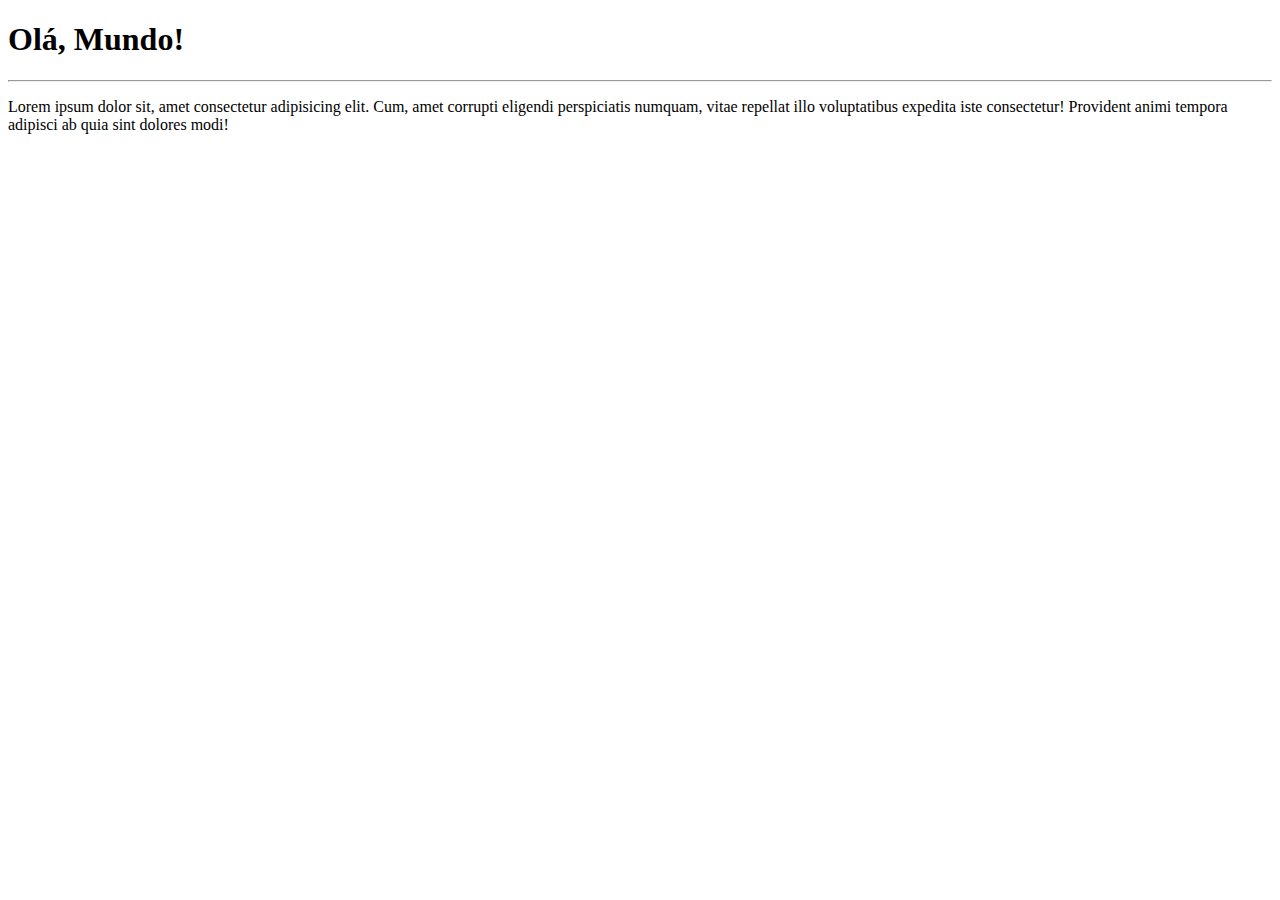
==== SiteBasico/index.html @ 07c64333 "Criei a Página Principal" ====
<!DOCTYPE html>
<html lang="pt-br">
<head>
    <meta charset="UTF-8">
    <meta name="viewport" content="width=device-width, initial-scale=1.0">
    <title>Site Basico</title>

  
</head>
<body>
    <h1>Olá, Mundo!</h1>

    
    <hr>

    <p>Lorem ipsum dolor sit, amet consectetur adipisicing elit. Cum, amet corrupti eligendi perspiciatis numquam, vitae repellat illo voluptatibus expedita iste consectetur! Provident animi tempora adipisci ab quia sint dolores modi!</p>
</body>
</html>
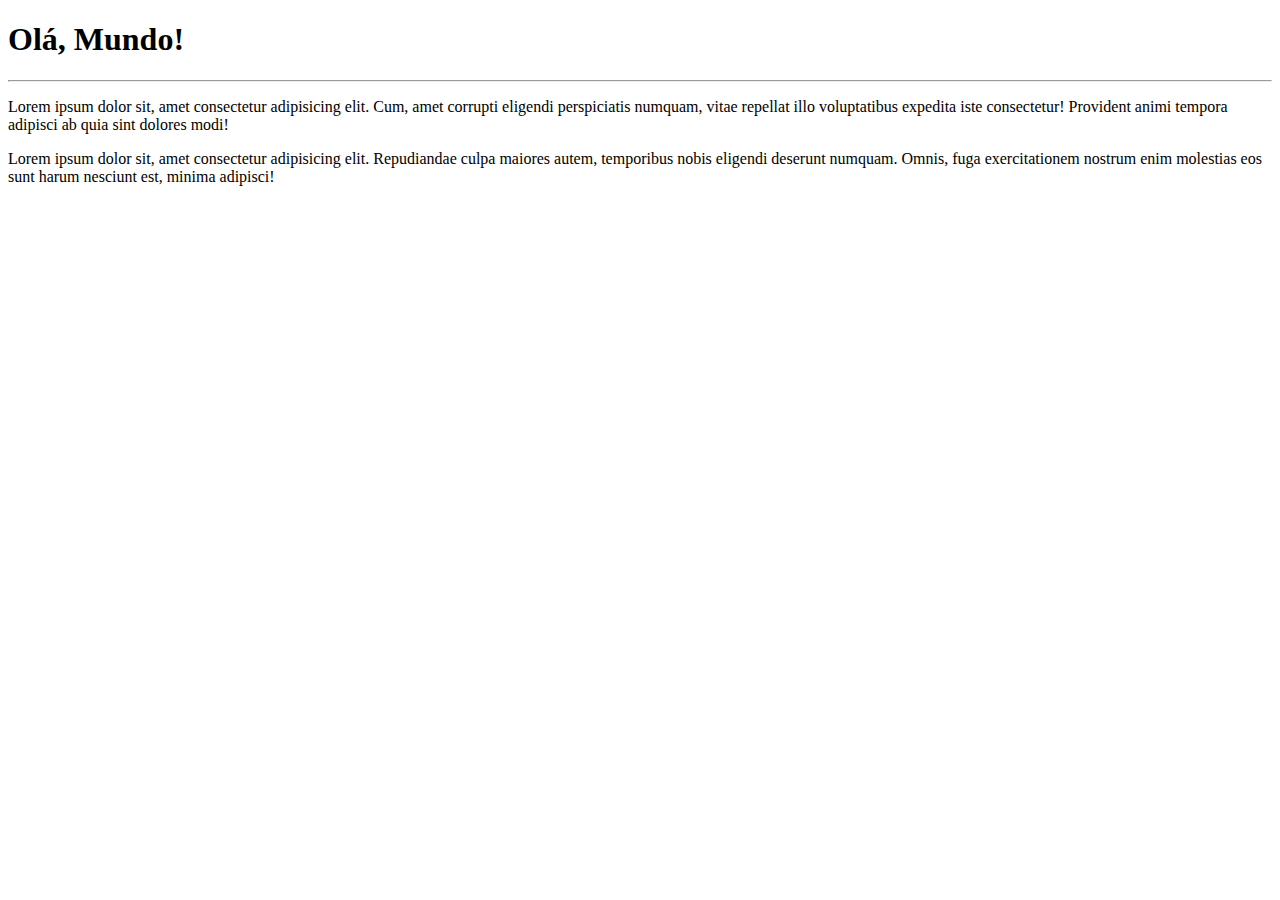
==== commit 39e43dcd: "Adicionei Mais Um Paragrafo" ====
--- a/SiteBasico/index.html
+++ b/SiteBasico/index.html
@@ -10,9 +10,11 @@
 <body>
     <h1>Olá, Mundo!</h1>
 
-    
+
     <hr>
 
     <p>Lorem ipsum dolor sit, amet consectetur adipisicing elit. Cum, amet corrupti eligendi perspiciatis numquam, vitae repellat illo voluptatibus expedita iste consectetur! Provident animi tempora adipisci ab quia sint dolores modi!</p>
+
+<p>Lorem ipsum dolor sit, amet consectetur adipisicing elit. Repudiandae culpa maiores autem, temporibus nobis eligendi deserunt numquam. Omnis, fuga exercitationem nostrum enim molestias eos sunt harum nesciunt est, minima adipisci!</p>
 </body>
 </html>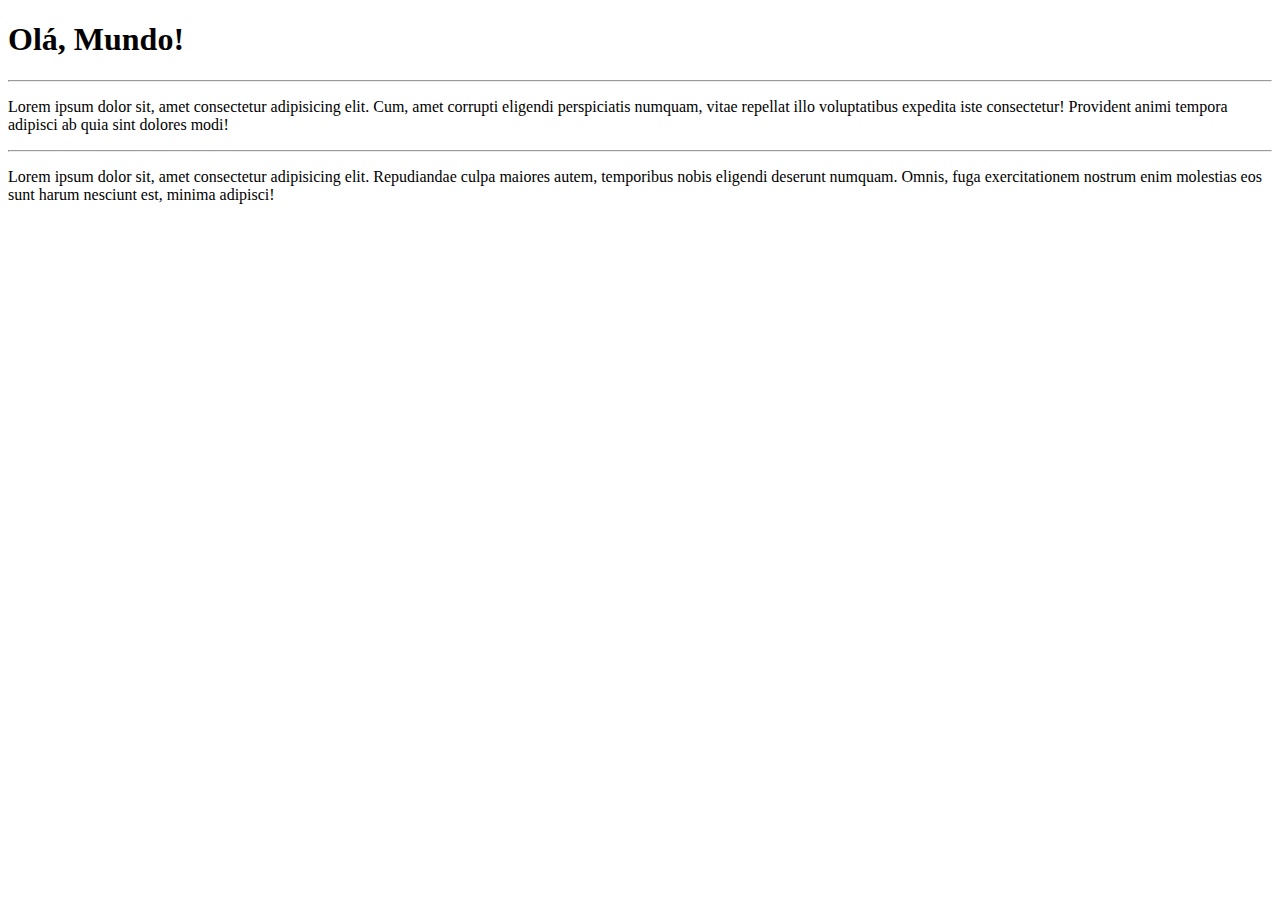
==== commit bd1c9b6a: "Adicionei Uma Linha Para Separa Os Parágrafos" ====
--- a/SiteBasico/index.html
+++ b/SiteBasico/index.html
@@ -14,7 +14,8 @@
     <hr>
 
     <p>Lorem ipsum dolor sit, amet consectetur adipisicing elit. Cum, amet corrupti eligendi perspiciatis numquam, vitae repellat illo voluptatibus expedita iste consectetur! Provident animi tempora adipisci ab quia sint dolores modi!</p>
+    <hr>
 
 <p>Lorem ipsum dolor sit, amet consectetur adipisicing elit. Repudiandae culpa maiores autem, temporibus nobis eligendi deserunt numquam. Omnis, fuga exercitationem nostrum enim molestias eos sunt harum nesciunt est, minima adipisci!</p>
 </body>
-</html>+</html>
